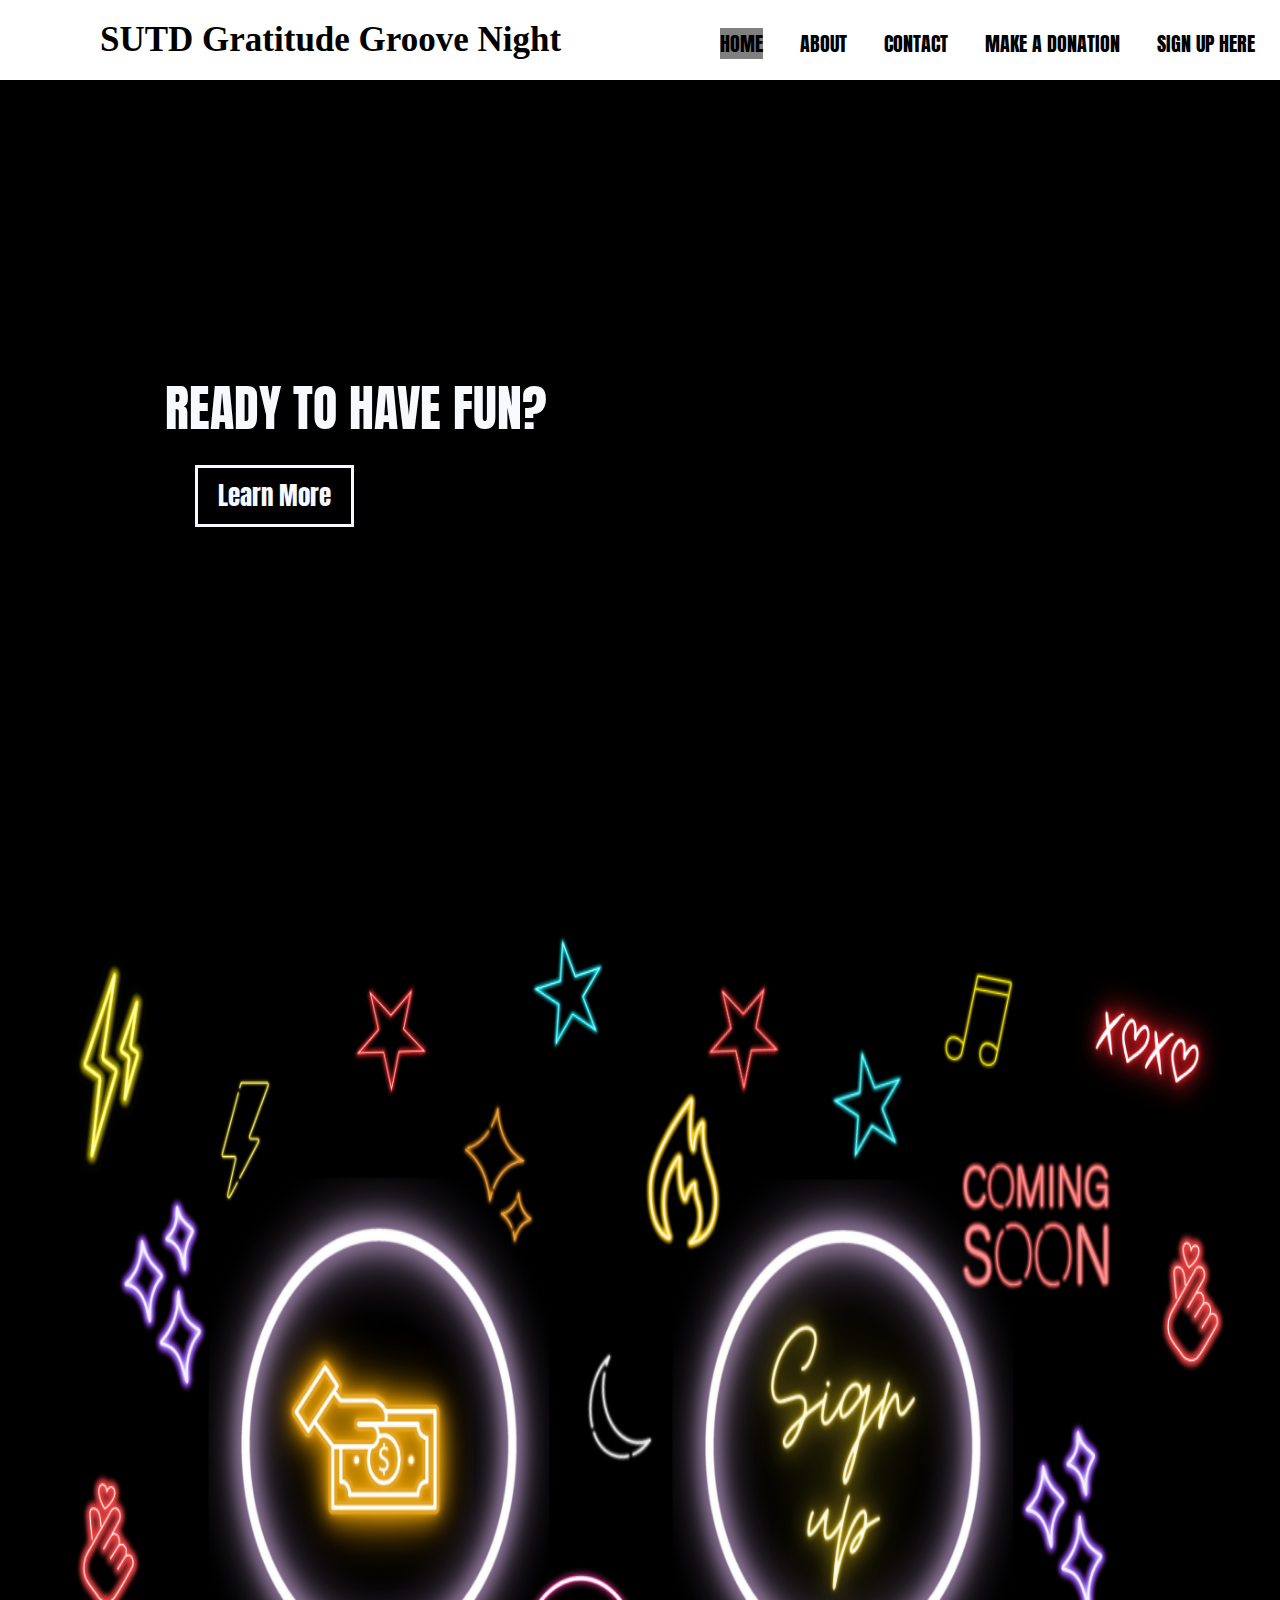
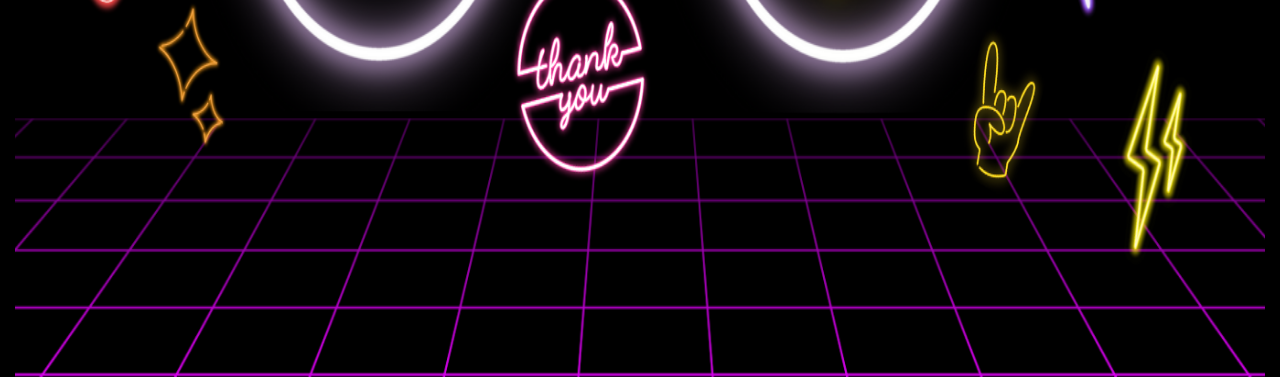
==== index.html @ cc0b8114 "Add files via upload" ====
<!doctype html>
<html lang="en">
<head>
    <meta charset="utf-8">
    <meta http-equiv="X-UA-Compatible" content="IE=edge">
  
    <meta name="viewport" content="width=device-width, initial-scale=0.3">
    <title>Gratitude Groove Night</title>
    <link rel="stylesheet" href="css/bootstrap.min.css">
    <link rel="stylesheet" href="css/styles.css">
    <link rel="stylesheet" href="https://fonts.googleapis.com/css?family=Anton">
</head>
<body>
    <img class="back" src="https://images.pexels.com/photos/1190297/pexels-photo-1190297.jpeg?cs=srgb&dl=pexels-wendy-wei-1190297.jpg&fm=jpg" alt="back" style="width:100%;" height="750">
    <header>

        <nav>
            <label class="logo">SUTD Gratitude Groove Night</label>
            <ul>
                <li><a class="active" href="index.html">Home</a></li>
                <li><a href="about.html">About</a></li>
                <li><a href="contact.html">Contact</a></li>
                <li><a href="make a donation.html">Make a Donation</a></li>
                <li><a href="https://tinyurl.com/ggnsignup">SIGN UP HERE</a></li>
            </ul>

        </nav>
    </header>

    <div class="container-fluid">
        <section>
            <h3>READY TO HAVE FUN?</h3>
            <a href="about.html"><span class="texth3">Learn More</span></a>
        </section>
        <div><img class="Donation" src="pic.png" alt="Donation" style="width:100%;" height="1080"></div>
        <div class="container-fluid">
        </div>
    </div>
    
    <script src="js/jquery-1.11.3.min.js"></script>
    <script src="js/bootstrap.min.js"></script>
    <script src="js/script.js"></script>
</body>
</html>
---- css/styles.css ----
#header-nav {
  background-color: white;
  border-radius: 0;
  border: 0;
  height: 55px;
}

#heading {
	float: left;
	position: absolute;
	top: 5px;
	left: 5px;

}

h1 {
	margin: 0px;
	font: bold;

}

#nav-list {
	text-align: center;

}

#p {
	background-color: gray;
	color: white;
	height: 1000px;
}

#collapsable-nav {
	background-color: #0082e6;
	display: block;
}

body {
	font-family: Anton;
	font-size: 300%;
	background-color: black;
	color: ghostwhite;
	
}

* {
	padding: 0;
	margin: 0;
	text-decoration: none;
	list-style: none;
	box-sizing: border-box;
}

nav {
	background:white;
	height: 80px;
	width: 100%
}
label.logo {
	color: black;
	font-size: 35px;
	line-height: 80px;
	padding: 0 100px;
	font-weight: bold;
	font-family: Brush Script MT;
	margin-right: 0px;
}

nav ul{
	float: right;
	margin-right: 20px;
}
nav ul li{
	display: inline-block;
	line-height: 80px;
	margin: 0 5px;
}
nav ul li a{
	color: black;
	font-size: 20px;
	text-transform: uppercase;
	margin-left: 20px;
}

a.active, a:hover {
	background: #808080;
	transition: all .5s;
}

#check{
	display: none;
}



.Donation {
	position: center;
	border-color: black;
	margin-left: 0px;
	margin-top: 270px;
	z-index: -1;
	object-fit: fill;
}


h2 {
	margin-top: 100px;
	margin-left: 300px;
	margin-bottom: 30px;
	font-size: 50px;
	font: bold;

}

h3 {
	margin-top: 300px;
	margin-left: 150px;
	margin-bottom: 30px;
	font-size: 50px;
	font: bold;

}

.texth3 {
	margin-left: 180px;
	margin-bottom: 100px;
	font-size: 25px;
	border: solid;
	border-color: ghostwhite;
	float: left;
	padding: 10px 20px 10px 20px;
	color: ghostwhite;
	
}

.texth4 {
	margin-left: 450px;
	font-size: 25px;
	border: solid;
	border-color: ghostwhite;
	float: left;
	padding: 10px 20px 10px 20px;
	color: ghostwhite;
}

.texth5 {
	margin-left: 600px;
	font-size: 25px;
	border: solid;
	border-color: ghostwhite;
	float: left;
	padding: 10px 20px 10px 20px;
	color: ghostwhite;
}


.back {
	position: absolute;
	z-index: -1;
	-wedkit-mask-image: linear-gradient(black, rgba(0,0,0,0));
	mask-image: linear-gradient(black, rgba(0,0,0,0));
	object-fit: fill;
}


@keyframes slideInLeft {
	from {
		transform: translateX(-300px);
	}

	to {
		transform: translateX(0px);
	}
}

@font-face {
	font-family: amsterdam;
	src:url(amsterdam.ttf);
}

.texth3, h3, .about1, .box1, h4, .abouttext, h2, .code {
	animation-name: slideInLeft;
	animation-duration: 1s;
	animation-timing-function: ease-in;
	animation-delay: 0s;
	animation-iteration-count: 1;
	animation-direction: normal;
	animation-fill-mode: none;
}


.about1 {
	margin-left: 30px;
	
}

.box1 {
	width: 1200px;
	margin: auto;
	margin-top: 40px;
}

h4 {
	font-size: 200%;
}

.abouttext {
	margin-bottom: 50px;
}

.teletext {
	margin-left: 220px;
	margin-bottom: 50px;
	float: left;
}

.code {
	float: right;
	margin-top: 100px;

}
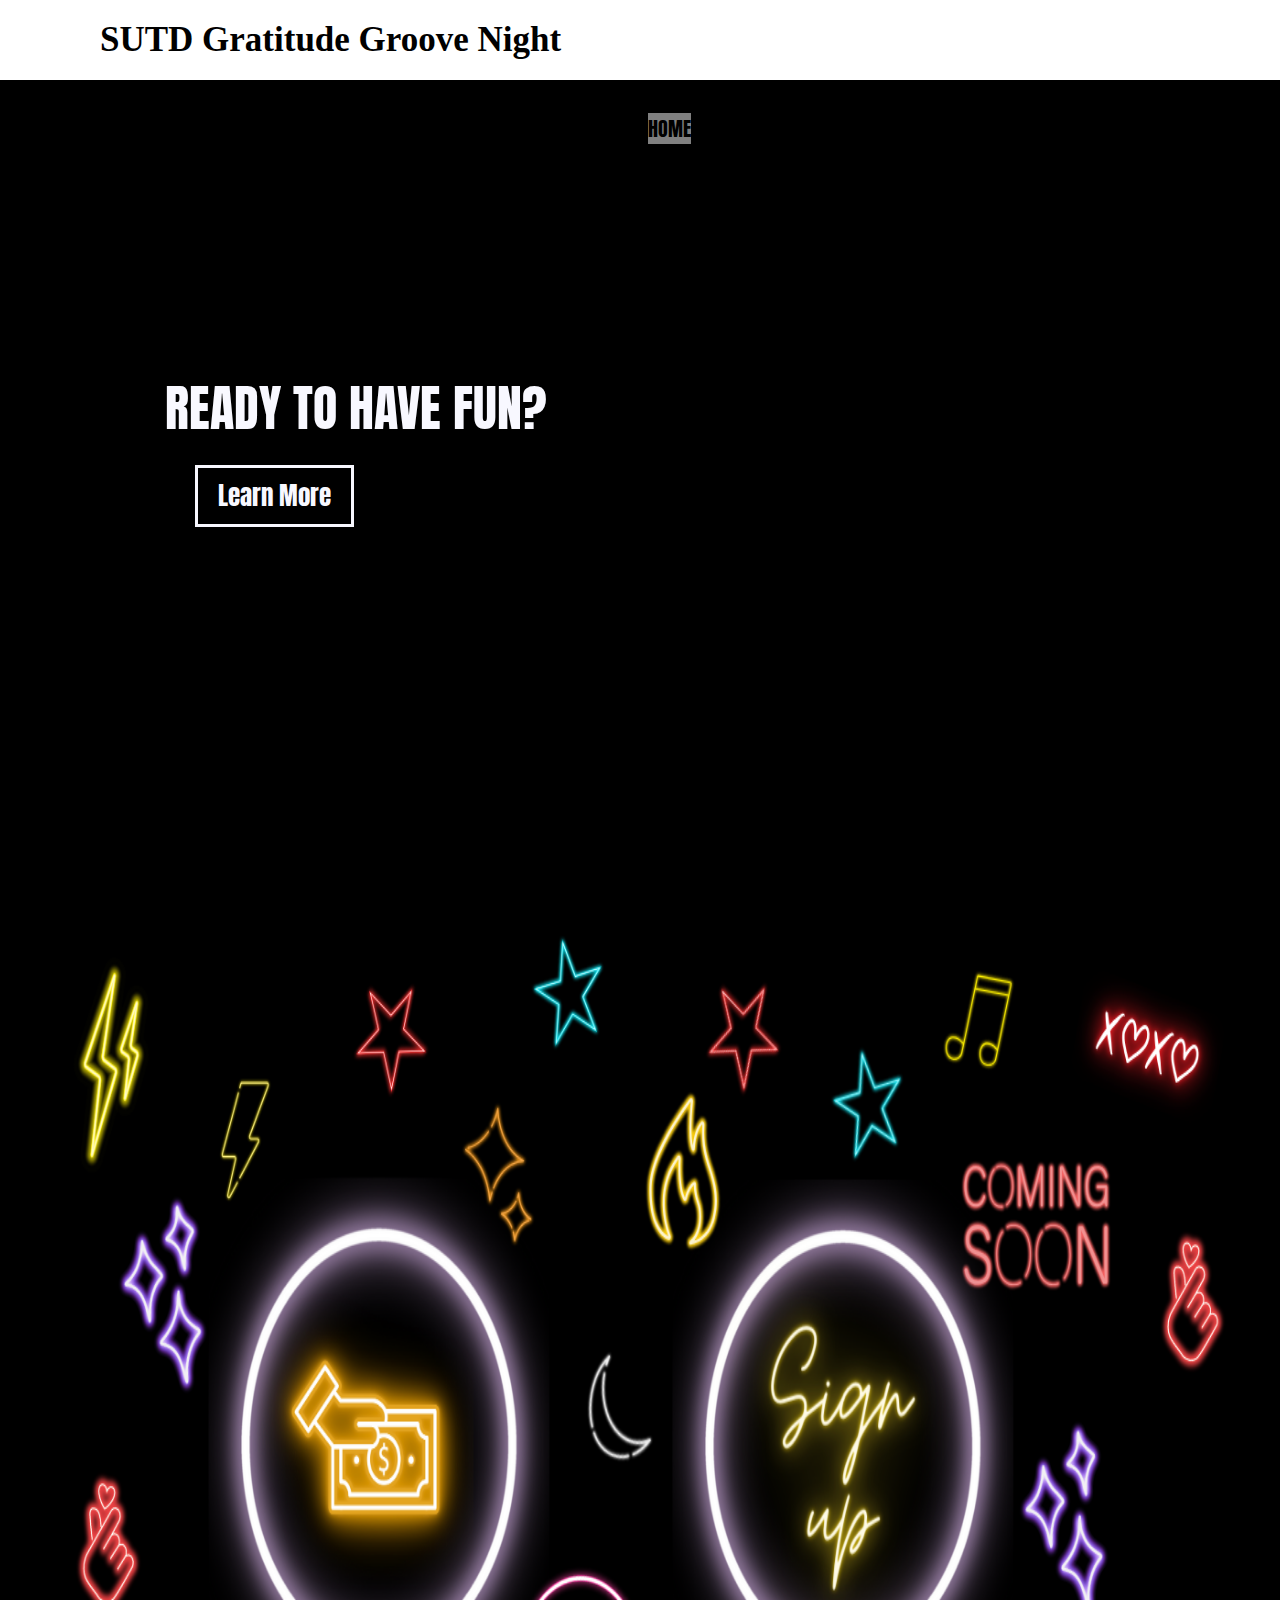
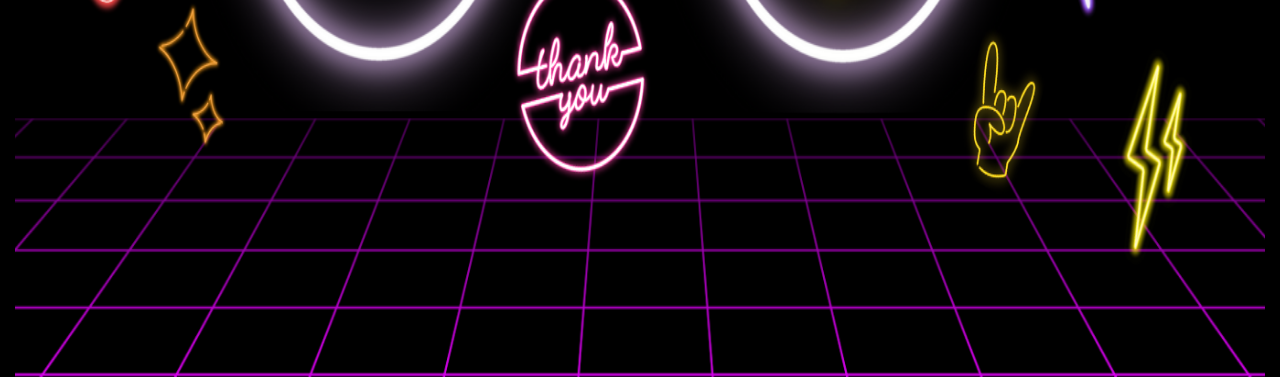
==== commit cdfd384f: "Update index.html" ====
--- a/index.html
+++ b/index.html
@@ -21,7 +21,7 @@
                 <li><a href="about.html">About</a></li>
                 <li><a href="contact.html">Contact</a></li>
                 <li><a href="make a donation.html">Make a Donation</a></li>
-                <li><a href="https://tinyurl.com/ggnsignup">SIGN UP HERE</a></li>
+                <li><a href="https://tinyurl.com/ggnsignup">SIGN UP FOR FREE HERE</a></li>
             </ul>
 
         </nav>
